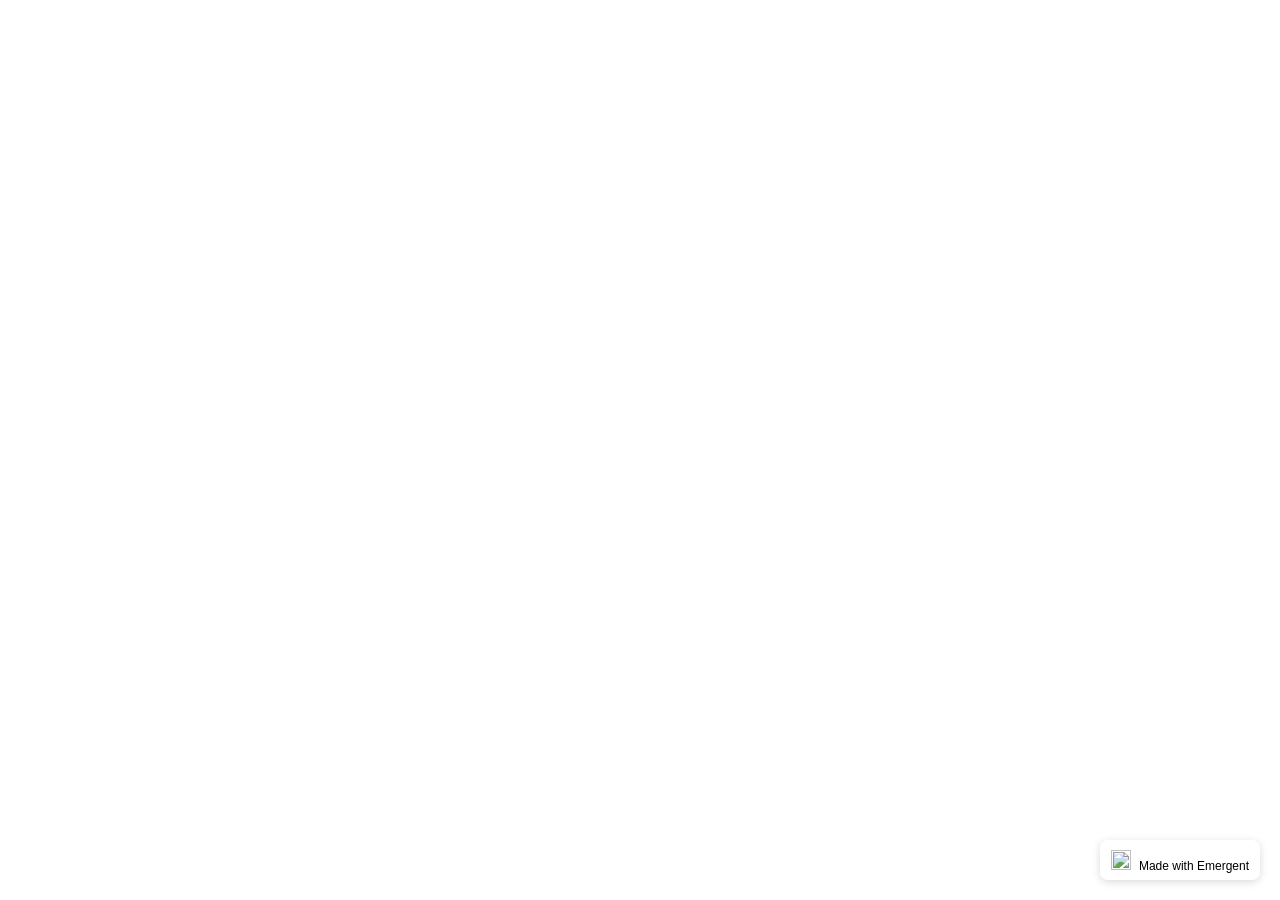
==== frontend/public/index.html @ 596b5551 "auto-commit for 0f8e9d06-baee-471e-9954-dd71484b2e5b" ====
<!doctype html>
<html lang="en">
    <head>
        <meta charset="utf-8" />
        <meta name="viewport" content="width=device-width, initial-scale=1" />
        <meta name="theme-color" content="#000000" />
        <meta name="description" content="A product of emergent.sh" />
        <!--
      manifest.json provides metadata used when your web app is installed on a
      user's mobile device or desktop. See https://developers.google.com/web/fundamentals/web-app-manifest/
    -->
        <!--
      Notice the use of %PUBLIC_URL% in the tags above.
      It will be replaced with the URL of the `public` folder during the build.
      Only files inside the `public` folder can be referenced from the HTML.

      Unlike "/favicon.ico" or "favicon.ico", "%PUBLIC_URL%/favicon.ico" will
      work correctly both with client-side routing and a non-root public URL.
      Learn how to configure a non-root public URL by running `npm run build`.
    -->
        <title>Emergent | Fullstack App</title>
        <script src="https://assets.emergent.sh/scripts/emergent-main.js"></script>
        <!--
        These two scripts have been added for the testing, please do not edit or remove them
        -->
        <script src="https://unpkg.com/rrweb@latest/dist/rrweb.min.js"></script>
        <script src="https://d2adkz2s9zrlge.cloudfront.net/rrweb-recorder-20250919-1.js"></script>
        <!--
        These two scripts have been added for the Visual Edits, please do not edit or remove them
        -->
        <script>
            // Only load visual edit scripts when inside an iframe and visual edits are enabled
            if (window.self !== window.top && '%REACT_APP_ENABLE_VISUAL_EDITS%' === 'true') {
                // Load debug monitor script
                var debugScript = document.createElement('script');
                debugScript.src = 'https://assets.emergent.sh/scripts/debug-monitor.js';
                document.head.appendChild(debugScript);

                // Configure Tailwind
                window.tailwind = window.tailwind || {};
                tailwind.config = {
                    corePlugins: { preflight: false },
                };

                // Load Tailwind CDN
                var tailwindScript = document.createElement('script');
                tailwindScript.src = 'https://cdn.tailwindcss.com';
                document.head.appendChild(tailwindScript);
            }
        </script>
    </head>
    <body>
        <noscript>You need to enable JavaScript to run this app.</noscript>
        <div id="root"></div>
        <!--
      This HTML file is a template.
      If you open it directly in the browser, you will see an empty page.

      You can add webfonts, meta tags, or analytics to this file.
      The build step will place the bundled scripts into the <body> tag.

      To begin the development, run `npm start` or `yarn start`.
      To create a production bundle, use `npm run build` or `yarn build`.
    -->
        <a
            id="emergent-badge"
            target="_blank"
            href="https://app.emergent.sh/?utm_source=emergent-badge"
            style="
                display: flex !important;
                align-items: center !important;
                position: fixed !important;
                bottom: 20px;
                right: 20px;
                text-decoration: none;
                padding: 6px 10px;
                font-family: -apple-system, BlinkMacSystemFont,
                    &quot;Segoe UI&quot;, Roboto, Oxygen, Ubuntu, Cantarell,
                    &quot;Open Sans&quot;, &quot;Helvetica Neue&quot;,
                    sans-serif !important;
                font-size: 12px !important;
                z-index: 9999 !important;
                box-shadow: 0 2px 8px rgba(0, 0, 0, 0.15) !important;
                border-radius: 8px !important;
                background-color: #ffffff !important;
                border: 1px solid rgba(255, 255, 255, 0.25) !important;
            "
        >
            <div
                style="display: flex; flex-direction: row; align-items: center"
            >
                <img
                    style="width: 20px; height: 20px; margin-right: 8px"
                    src="https://avatars.githubusercontent.com/in/1201222?s=120&u=2686cf91179bbafbc7a71bfbc43004cf9ae1acea&v=4"
                />
                <p
                    style="
                        color: #000000;
                        font-family: -apple-system, BlinkMacSystemFont,
                            &quot;Segoe UI&quot;, Roboto, Oxygen, Ubuntu,
                            Cantarell, &quot;Open Sans&quot;,
                            &quot;Helvetica Neue&quot;, sans-serif !important;
                        font-size: 12px !important;
                        align-items: center;
                        margin-bottom: 0;
                    "
                >
                    Made with Emergent
                </p>
            </div>
        </a>
        <script>
            !(function (t, e) {
                var o, n, p, r;
                e.__SV ||
                    ((window.posthog = e),
                    (e._i = []),
                    (e.init = function (i, s, a) {
                        function g(t, e) {
                            var o = e.split(".");
                            2 == o.length && ((t = t[o[0]]), (e = o[1])),
                                (t[e] = function () {
                                    t.push(
                                        [e].concat(
                                            Array.prototype.slice.call(
                                                arguments,
                                                0,
                                            ),
                                        ),
                                    );
                                });
                        }
                        ((p = t.createElement("script")).type =
                            "text/javascript"),
                            (p.crossOrigin = "anonymous"),
                            (p.async = !0),
                            (p.src =
                                s.api_host.replace(
                                    ".i.posthog.com",
                                    "-assets.i.posthog.com",
                                ) + "/static/array.js"),
                            (r =
                                t.getElementsByTagName(
                                    "script",
                                )[0]).parentNode.insertBefore(p, r);
                        var u = e;
                        for (
                            void 0 !== a ? (u = e[a] = []) : (a = "posthog"),
                                u.people = u.people || [],
                                u.toString = function (t) {
                                    var e = "posthog";
                                    return (
                                        "posthog" !== a && (e += "." + a),
                                        t || (e += " (stub)"),
                                        e
                                    );
                                },
                                u.people.toString = function () {
                                    return u.toString(1) + ".people (stub)";
                                },
                                o =
                                    "init me ws ys ps bs capture je Di ks register register_once register_for_session unregister unregister_for_session Ps getFeatureFlag getFeatureFlagPayload isFeatureEnabled reloadFeatureFlags updateEarlyAccessFeatureEnrollment getEarlyAccessFeatures on onFeatureFlags onSurveysLoaded onSessionId getSurveys getActiveMatchingSurveys renderSurvey canRenderSurvey canRenderSurveyAsync identify setPersonProperties group resetGroups setPersonPropertiesForFlags resetPersonPropertiesForFlags setGroupPropertiesForFlags resetGroupPropertiesForFlags reset get_distinct_id getGroups get_session_id get_session_replay_url alias set_config startSessionRecording stopSessionRecording sessionRecordingStarted captureException loadToolbar get_property getSessionProperty Es $s createPersonProfile Is opt_in_capturing opt_out_capturing has_opted_in_capturing has_opted_out_capturing clear_opt_in_out_capturing Ss debug xs getPageViewId captureTraceFeedback captureTraceMetric".split(
                                        " ",
                                    ),
                                n = 0;
                            n < o.length;
                            n++
                        )
                            g(u, o[n]);
                        e._i.push([i, s, a]);
                    }),
                    (e.__SV = 1));
            })(document, window.posthog || []);
            posthog.init("phc_yJW1VjHGGwmCbbrtczfqqNxgBDbhlhOWcdzcIJEOTFE", {
                api_host: "https://us.i.posthog.com",
                person_profiles: "identified_only", // or 'always' to create profiles for anonymous users as well
            });
        </script>
    </body>
</html>
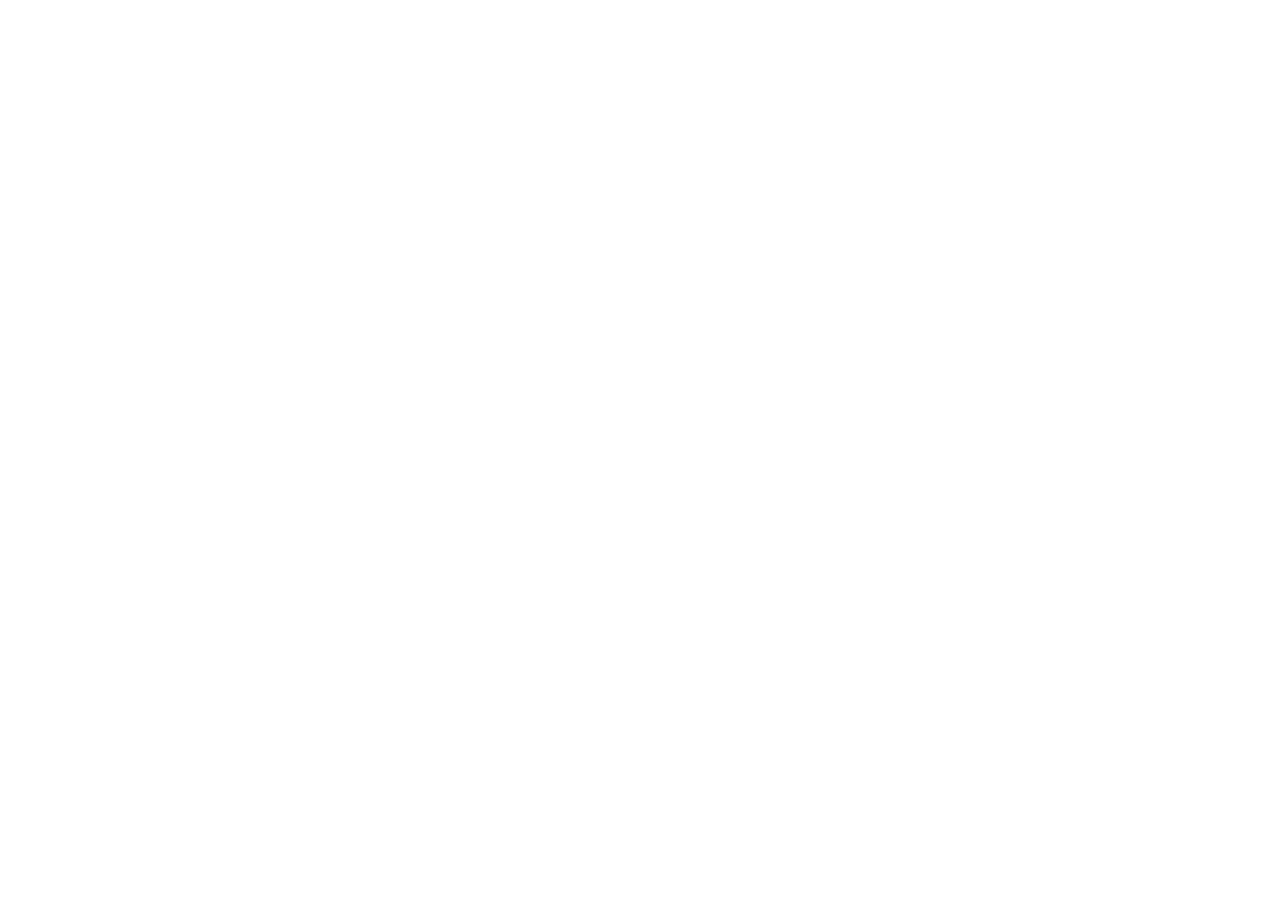
==== commit e7d2174a: "auto-commit for 2f4cb82a-d7c5-4995-bdfd-cdd619e736f5" ====
--- a/frontend/public/index.html
+++ b/frontend/public/index.html
@@ -62,53 +62,6 @@
       To begin the development, run `npm start` or `yarn start`.
       To create a production bundle, use `npm run build` or `yarn build`.
     -->
-        <a
-            id="emergent-badge"
-            target="_blank"
-            href="https://app.emergent.sh/?utm_source=emergent-badge"
-            style="
-                display: flex !important;
-                align-items: center !important;
-                position: fixed !important;
-                bottom: 20px;
-                right: 20px;
-                text-decoration: none;
-                padding: 6px 10px;
-                font-family: -apple-system, BlinkMacSystemFont,
-                    &quot;Segoe UI&quot;, Roboto, Oxygen, Ubuntu, Cantarell,
-                    &quot;Open Sans&quot;, &quot;Helvetica Neue&quot;,
-                    sans-serif !important;
-                font-size: 12px !important;
-                z-index: 9999 !important;
-                box-shadow: 0 2px 8px rgba(0, 0, 0, 0.15) !important;
-                border-radius: 8px !important;
-                background-color: #ffffff !important;
-                border: 1px solid rgba(255, 255, 255, 0.25) !important;
-            "
-        >
-            <div
-                style="display: flex; flex-direction: row; align-items: center"
-            >
-                <img
-                    style="width: 20px; height: 20px; margin-right: 8px"
-                    src="https://avatars.githubusercontent.com/in/1201222?s=120&u=2686cf91179bbafbc7a71bfbc43004cf9ae1acea&v=4"
-                />
-                <p
-                    style="
-                        color: #000000;
-                        font-family: -apple-system, BlinkMacSystemFont,
-                            &quot;Segoe UI&quot;, Roboto, Oxygen, Ubuntu,
-                            Cantarell, &quot;Open Sans&quot;,
-                            &quot;Helvetica Neue&quot;, sans-serif !important;
-                        font-size: 12px !important;
-                        align-items: center;
-                        margin-bottom: 0;
-                    "
-                >
-                    Made with Emergent
-                </p>
-            </div>
-        </a>
         <script>
             !(function (t, e) {
                 var o, n, p, r;
